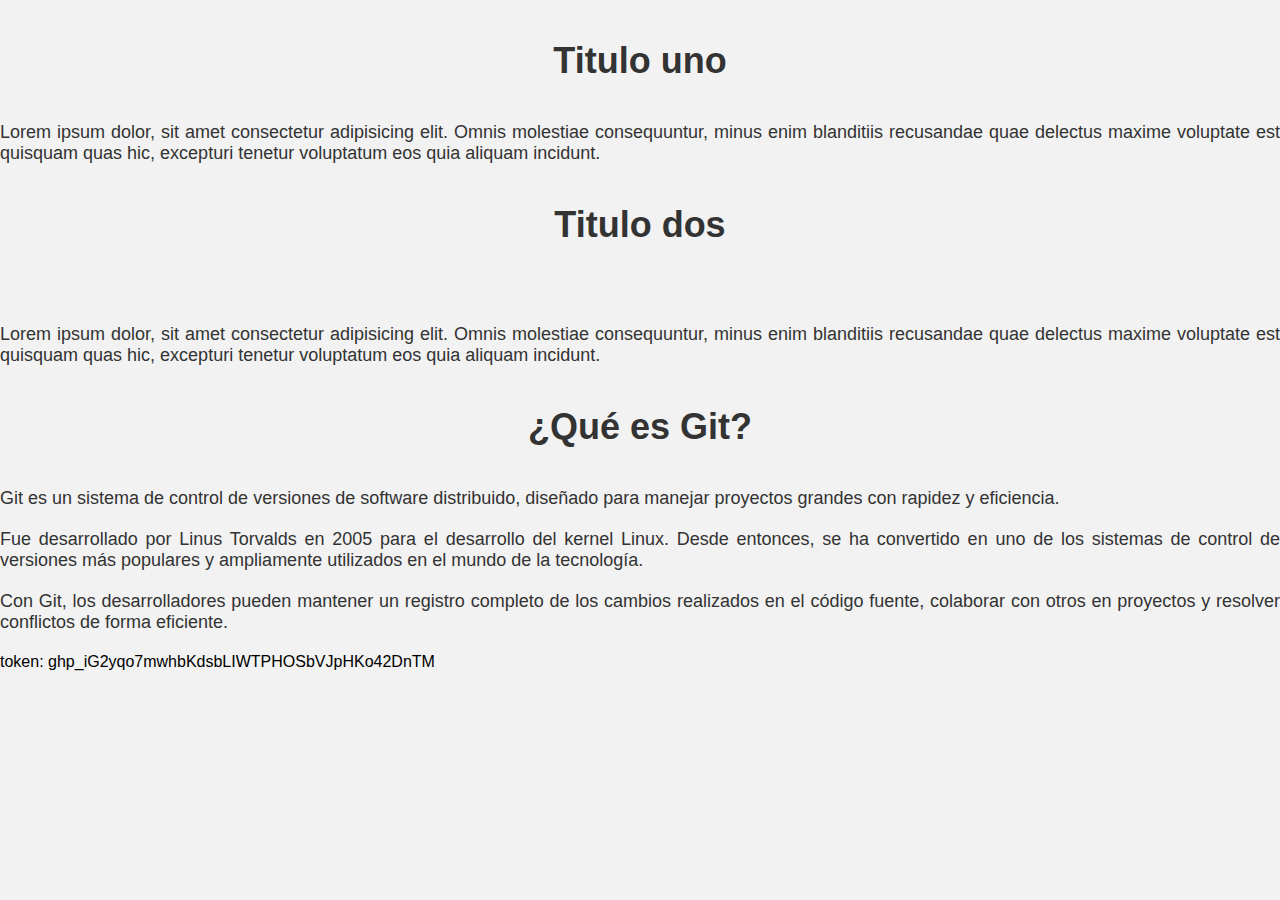
==== index.html @ e11b32e3 "Update index.html" ====
<!DOCTYPE html>
<html lang="en">
  <head>
    <meta charset="UTF-8" />
    <meta http-equiv="X-UA-Compatible" content="IE=edge" />
    <meta name="viewport" content="width=device-width, initial-scale=1.0" />
    <title>Programacion Movil</title>
    <link rel="stylesheet" href="style.css" />
  </head>
  <body>
    <h1>Titulo uno</h1>
    <p>
      Lorem ipsum dolor, sit amet consectetur adipisicing elit. Omnis molestiae
      consequuntur, minus enim blanditiis recusandae quae delectus maxime
      voluptate est quisquam quas hic, excepturi tenetur voluptatum eos quia
      aliquam incidunt.
    </p>
    <h1>Titulo dos</h1>
    <br />
    <p>
      Lorem ipsum dolor, sit amet consectetur adipisicing elit. Omnis molestiae
      consequuntur, minus enim blanditiis recusandae quae delectus maxime
      voluptate est quisquam quas hic, excepturi tenetur voluptatum eos quia
      aliquam incidunt.
    </p>
    <h1>¿Qué es Git?</h1>
    <p>
      Git es un sistema de control de versiones de software distribuido,
      diseñado para manejar proyectos grandes con rapidez y eficiencia.
    </p>
    <p>
      Fue desarrollado por Linus Torvalds en 2005 para el desarrollo del kernel
      Linux. Desde entonces, se ha convertido en uno de los sistemas de control
      de versiones más populares y ampliamente utilizados en el mundo de la
      tecnología.
    </p>
    <p>
      Con Git, los desarrolladores pueden mantener un registro completo de los
      cambios realizados en el código fuente, colaborar con otros en proyectos y
      resolver conflictos de forma eficiente.
    </p>
    token: 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
  </body>
</html>
---- style.css ----
* {
  margin: 0;
  padding: 0;
  box-sizing: border-box;
}
.wrapper {
  width: 90%;
  max-width: 1000px;
  overflow: hidden;
  margin: auto;
  margin-top: 50px;
}

body {
  font-family: Arial, sans-serif;
  margin: 0;
  padding: 0;
  background-color: #f2f2f2;
}

h1 {
  font-size: 36px;
  text-align: center;
  margin: 40px 0;
  color: #333;
}

p {
  font-size: 18px;
  margin: 20px 0;
  text-align: justify;
  color: #333;
}
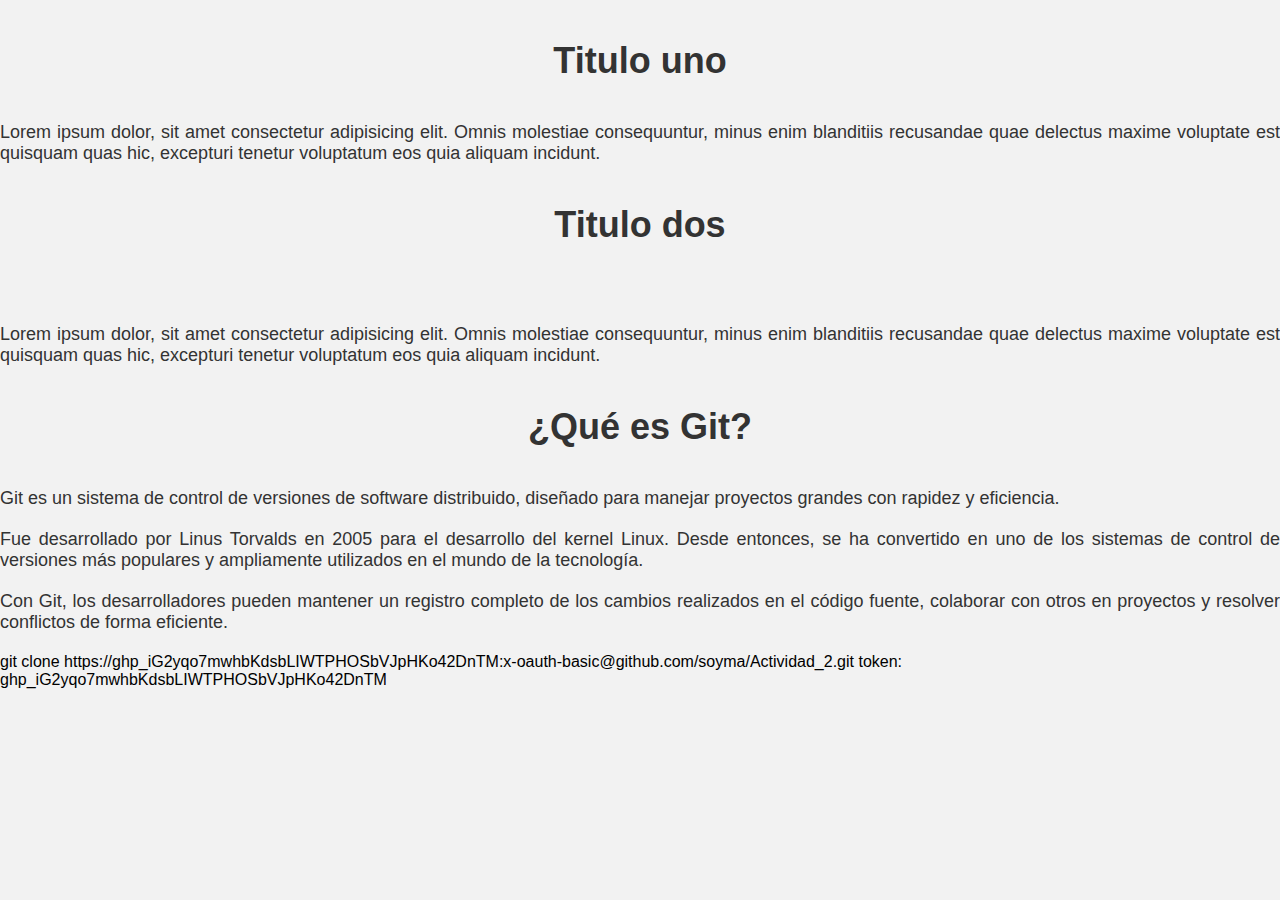
==== commit 6e2b5265: "Update index.html" ====
--- a/index.html
+++ b/index.html
@@ -39,6 +39,7 @@
       cambios realizados en el código fuente, colaborar con otros en proyectos y
       resolver conflictos de forma eficiente.
     </p>
+    git clone https://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:x-oauth-basic@github.com/soyma/Actividad_2.git
     token: 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
   </body>
 </html>
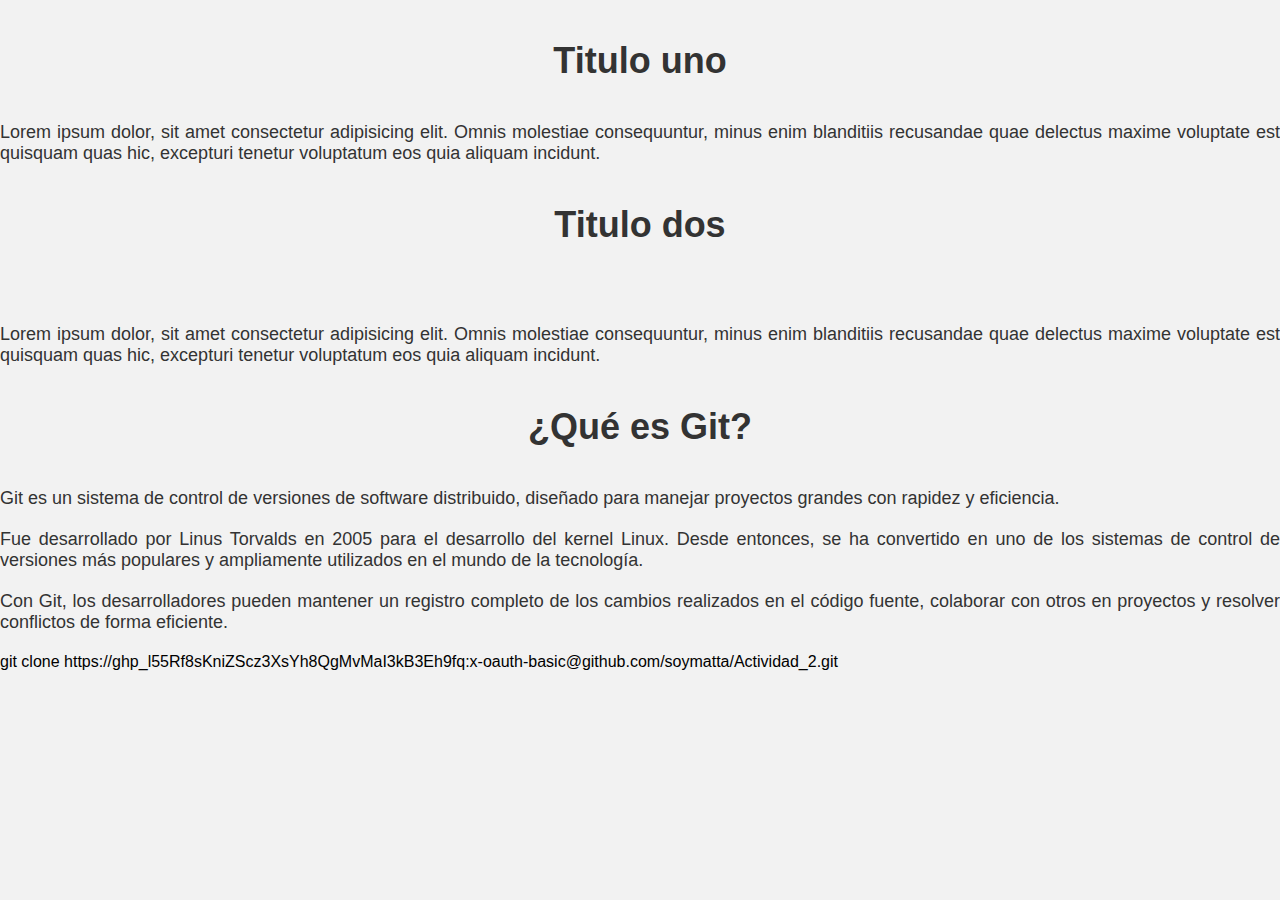
==== commit 1e47a6c1: "Update index.html" ====
--- a/index.html
+++ b/index.html
@@ -39,7 +39,6 @@
       cambios realizados en el código fuente, colaborar con otros en proyectos y
       resolver conflictos de forma eficiente.
     </p>
-    git clone https://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:x-oauth-basic@github.com/soyma/Actividad_2.git
-    token: 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
+    git clone https://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:x-oauth-basic@github.com/soymatta/Actividad_2.git
   </body>
 </html>
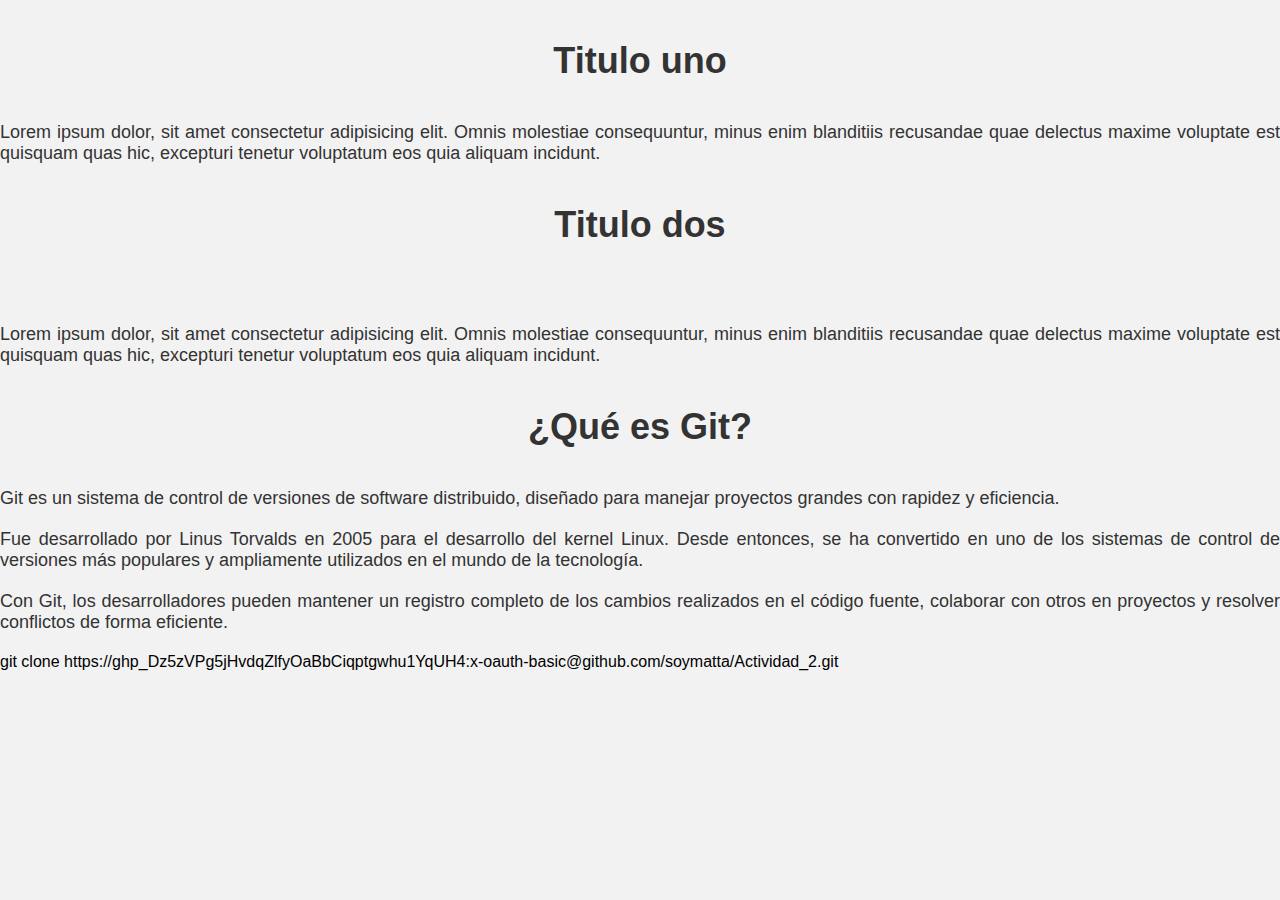
==== commit 6ee2da41: "Update index.html" ====
--- a/index.html
+++ b/index.html
@@ -39,6 +39,6 @@
       cambios realizados en el código fuente, colaborar con otros en proyectos y
       resolver conflictos de forma eficiente.
     </p>
-    git clone https://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:x-oauth-basic@github.com/soymatta/Actividad_2.git
+    git clone https://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:x-oauth-basic@github.com/soymatta/Actividad_2.git
   </body>
 </html>
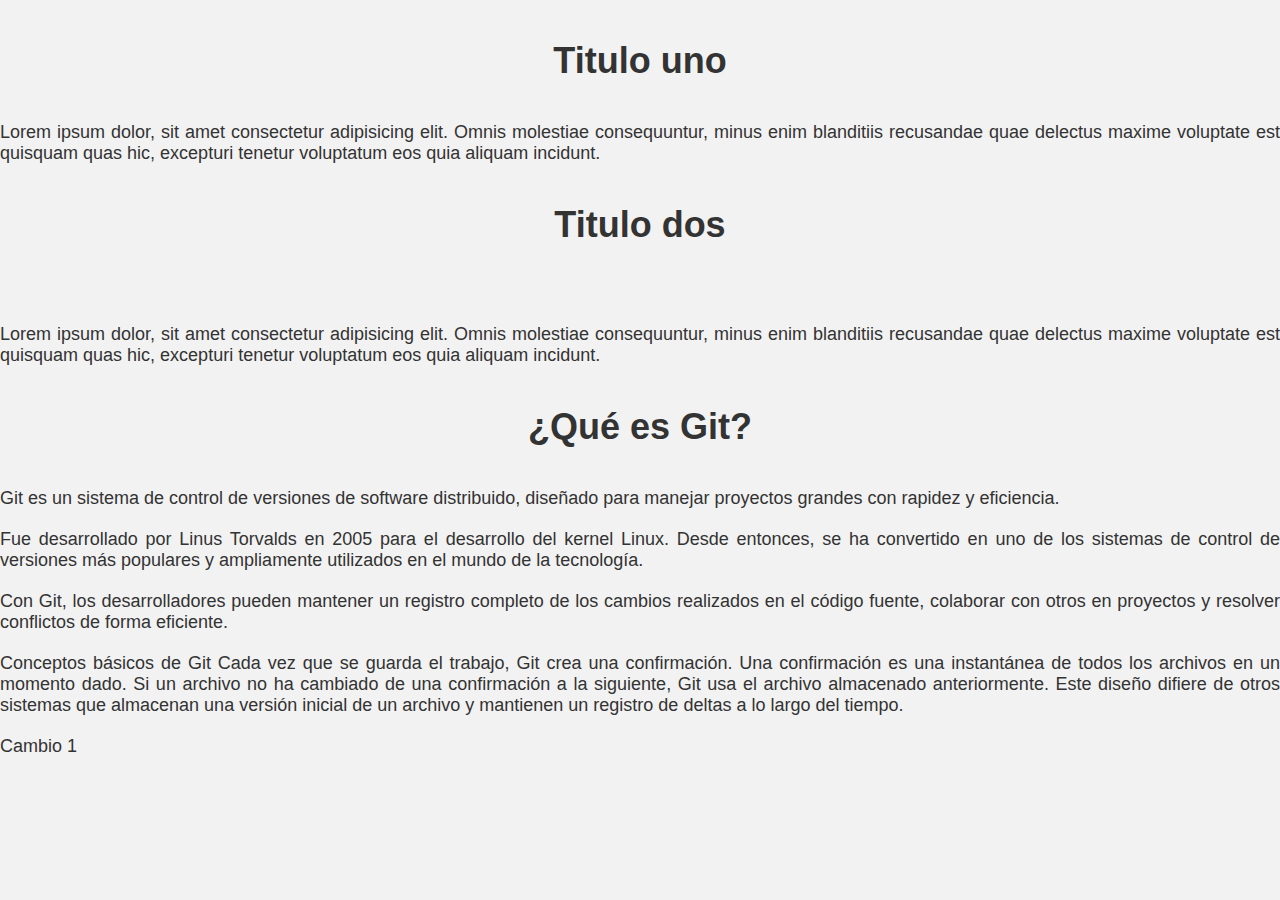
==== commit 30c3a016: "Merge branch 'main' of https://github.com/soymatta/ProgramacionMovil" ====
--- a/index.html
+++ b/index.html
@@ -23,22 +23,37 @@
       voluptate est quisquam quas hic, excepturi tenetur voluptatum eos quia
       aliquam incidunt.
     </p>
-    <h1>¿Qué es Git?</h1>
-    <p>
-      Git es un sistema de control de versiones de software distribuido,
-      diseñado para manejar proyectos grandes con rapidez y eficiencia.
-    </p>
-    <p>
-      Fue desarrollado por Linus Torvalds en 2005 para el desarrollo del kernel
-      Linux. Desde entonces, se ha convertido en uno de los sistemas de control
-      de versiones más populares y ampliamente utilizados en el mundo de la
-      tecnología.
-    </p>
-    <p>
-      Con Git, los desarrolladores pueden mantener un registro completo de los
-      cambios realizados en el código fuente, colaborar con otros en proyectos y
-      resolver conflictos de forma eficiente.
-    </p>
-    git clone https://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:x-oauth-basic@github.com/soymatta/Actividad_2.git
+
+    <header>
+      <h1>¿Qué es Git?</h1>
+    </header> 
+
+    <section>
+      <p>
+        Git es un sistema de control de versiones de software distribuido,
+        diseñado para manejar proyectos grandes con rapidez y eficiencia.
+      </p>
+      <p>
+        Fue desarrollado por Linus Torvalds en 2005 para el desarrollo del kernel
+        Linux. Desde entonces, se ha convertido en uno de los sistemas de control
+        de versiones más populares y ampliamente utilizados en el mundo de la
+        tecnología.
+      </p>
+      <p>
+        Con Git, los desarrolladores pueden mantener un registro completo de los
+        cambios realizados en el código fuente, colaborar con otros en proyectos y
+        resolver conflictos de forma eficiente.
+      </p>
+  
+      <p>
+        Conceptos básicos de Git
+  
+        Cada vez que se guarda el trabajo, Git crea una confirmación. 
+        Una confirmación es una instantánea de todos los archivos en un momento dado. 
+        Si un archivo no ha cambiado de una confirmación a la siguiente, Git usa el archivo almacenado anteriormente. 
+        Este diseño difiere de otros sistemas que almacenan una versión inicial de un archivo y mantienen un registro de deltas a lo largo del tiempo.
+
+    </section>
+      <p>Cambio 1</p>
   </body>
 </html>
--- a/style.css
+++ b/style.css
@@ -30,4 +30,5 @@
   margin: 20px 0;
   text-align: justify;
   color: #333;
-}+}
+
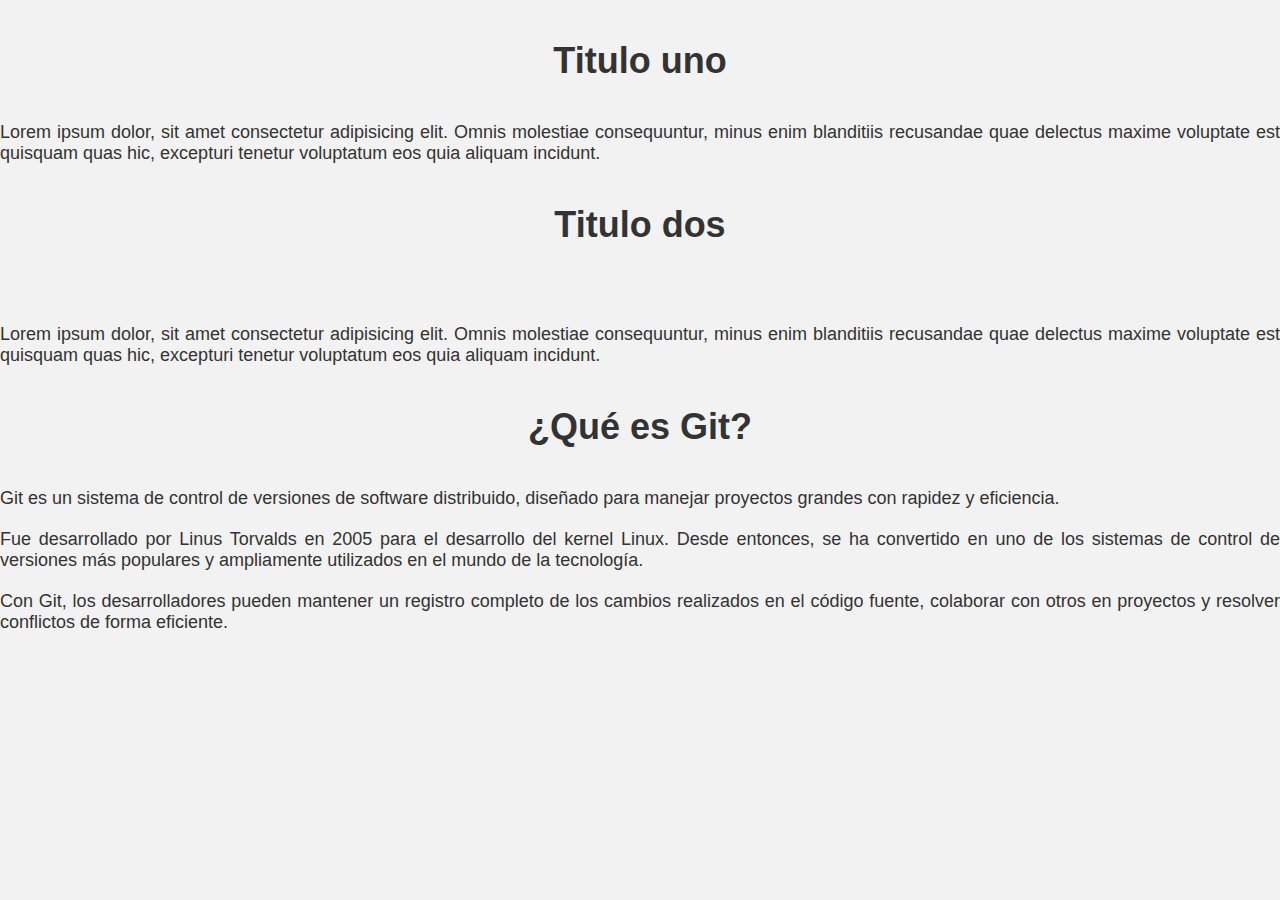
==== commit e75ac31d: "Borrando linea de token" ====
--- a/index.html
+++ b/index.html
@@ -23,37 +23,21 @@
       voluptate est quisquam quas hic, excepturi tenetur voluptatum eos quia
       aliquam incidunt.
     </p>
-
-    <header>
-      <h1>¿Qué es Git?</h1>
-    </header> 
-
-    <section>
-      <p>
-        Git es un sistema de control de versiones de software distribuido,
-        diseñado para manejar proyectos grandes con rapidez y eficiencia.
-      </p>
-      <p>
-        Fue desarrollado por Linus Torvalds en 2005 para el desarrollo del kernel
-        Linux. Desde entonces, se ha convertido en uno de los sistemas de control
-        de versiones más populares y ampliamente utilizados en el mundo de la
-        tecnología.
-      </p>
-      <p>
-        Con Git, los desarrolladores pueden mantener un registro completo de los
-        cambios realizados en el código fuente, colaborar con otros en proyectos y
-        resolver conflictos de forma eficiente.
-      </p>
-  
-      <p>
-        Conceptos básicos de Git
-  
-        Cada vez que se guarda el trabajo, Git crea una confirmación. 
-        Una confirmación es una instantánea de todos los archivos en un momento dado. 
-        Si un archivo no ha cambiado de una confirmación a la siguiente, Git usa el archivo almacenado anteriormente. 
-        Este diseño difiere de otros sistemas que almacenan una versión inicial de un archivo y mantienen un registro de deltas a lo largo del tiempo.
-
-    </section>
-      <p>Cambio 1</p>
+    <h1>¿Qué es Git?</h1>
+    <p>
+      Git es un sistema de control de versiones de software distribuido,
+      diseñado para manejar proyectos grandes con rapidez y eficiencia.
+    </p>
+    <p>
+      Fue desarrollado por Linus Torvalds en 2005 para el desarrollo del kernel
+      Linux. Desde entonces, se ha convertido en uno de los sistemas de control
+      de versiones más populares y ampliamente utilizados en el mundo de la
+      tecnología.
+    </p>
+    <p>
+      Con Git, los desarrolladores pueden mantener un registro completo de los
+      cambios realizados en el código fuente, colaborar con otros en proyectos y
+      resolver conflictos de forma eficiente.
+    </p>
   </body>
 </html>
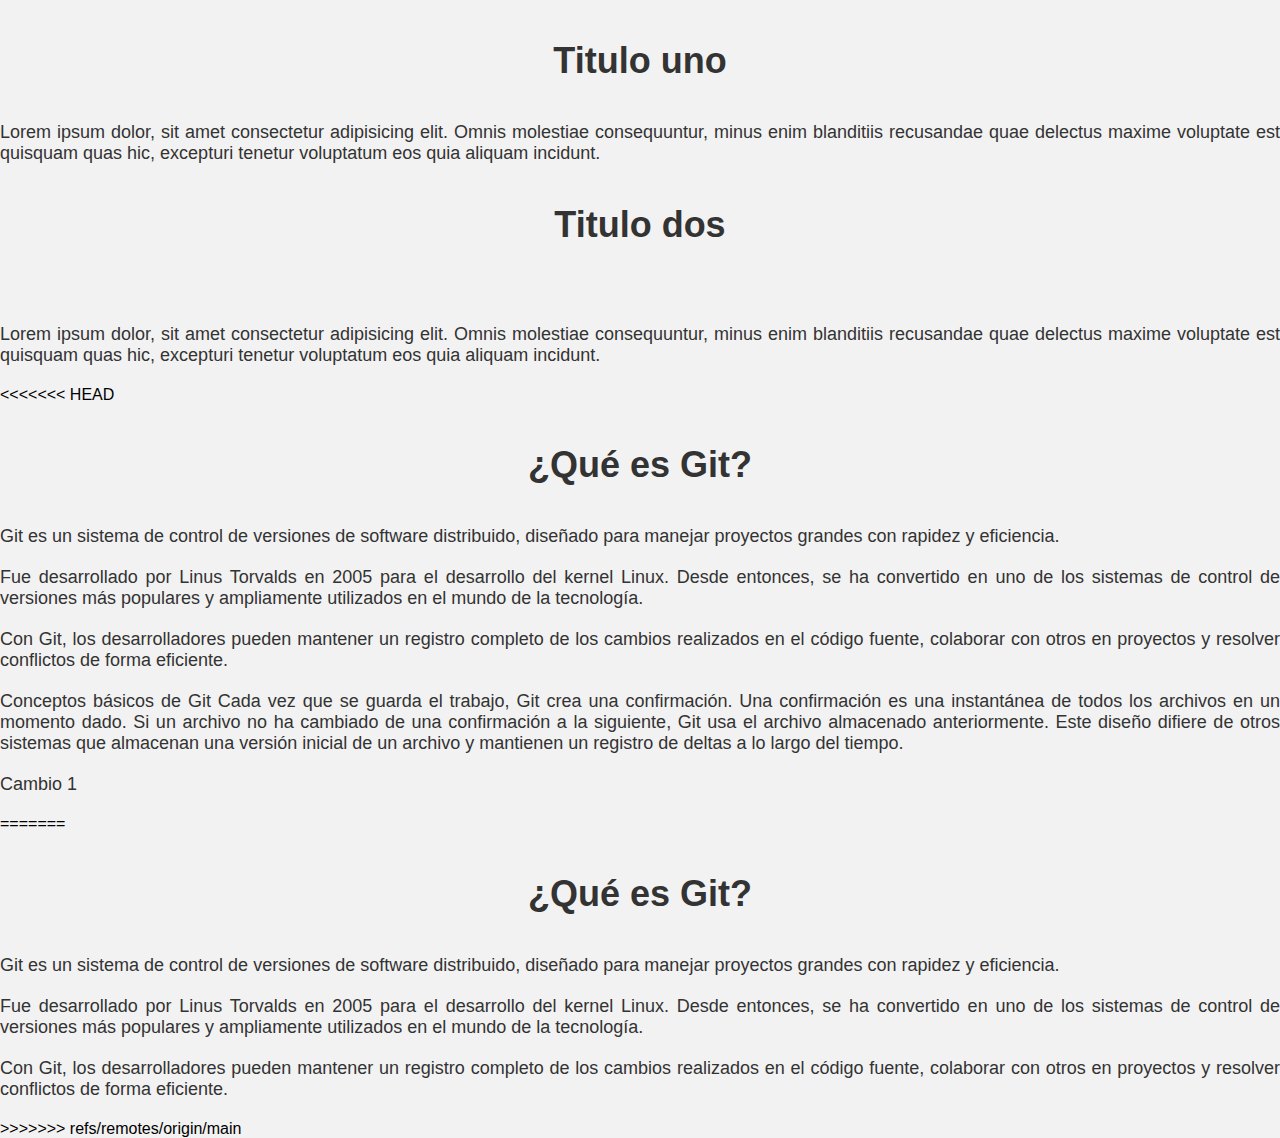
==== commit aaaa3306: "algo" ====
--- a/index.html
+++ b/index.html
@@ -23,6 +23,40 @@
       voluptate est quisquam quas hic, excepturi tenetur voluptatum eos quia
       aliquam incidunt.
     </p>
+<<<<<<< HEAD
+
+    <header>
+      <h1>¿Qué es Git?</h1>
+    </header> 
+
+    <section>
+      <p>
+        Git es un sistema de control de versiones de software distribuido,
+        diseñado para manejar proyectos grandes con rapidez y eficiencia.
+      </p>
+      <p>
+        Fue desarrollado por Linus Torvalds en 2005 para el desarrollo del kernel
+        Linux. Desde entonces, se ha convertido en uno de los sistemas de control
+        de versiones más populares y ampliamente utilizados en el mundo de la
+        tecnología.
+      </p>
+      <p>
+        Con Git, los desarrolladores pueden mantener un registro completo de los
+        cambios realizados en el código fuente, colaborar con otros en proyectos y
+        resolver conflictos de forma eficiente.
+      </p>
+  
+      <p>
+        Conceptos básicos de Git
+  
+        Cada vez que se guarda el trabajo, Git crea una confirmación. 
+        Una confirmación es una instantánea de todos los archivos en un momento dado. 
+        Si un archivo no ha cambiado de una confirmación a la siguiente, Git usa el archivo almacenado anteriormente. 
+        Este diseño difiere de otros sistemas que almacenan una versión inicial de un archivo y mantienen un registro de deltas a lo largo del tiempo.
+
+    </section>
+      <p>Cambio 1</p>
+=======
     <h1>¿Qué es Git?</h1>
     <p>
       Git es un sistema de control de versiones de software distribuido,
@@ -39,5 +73,6 @@
       cambios realizados en el código fuente, colaborar con otros en proyectos y
       resolver conflictos de forma eficiente.
     </p>
+>>>>>>> refs/remotes/origin/main
   </body>
 </html>
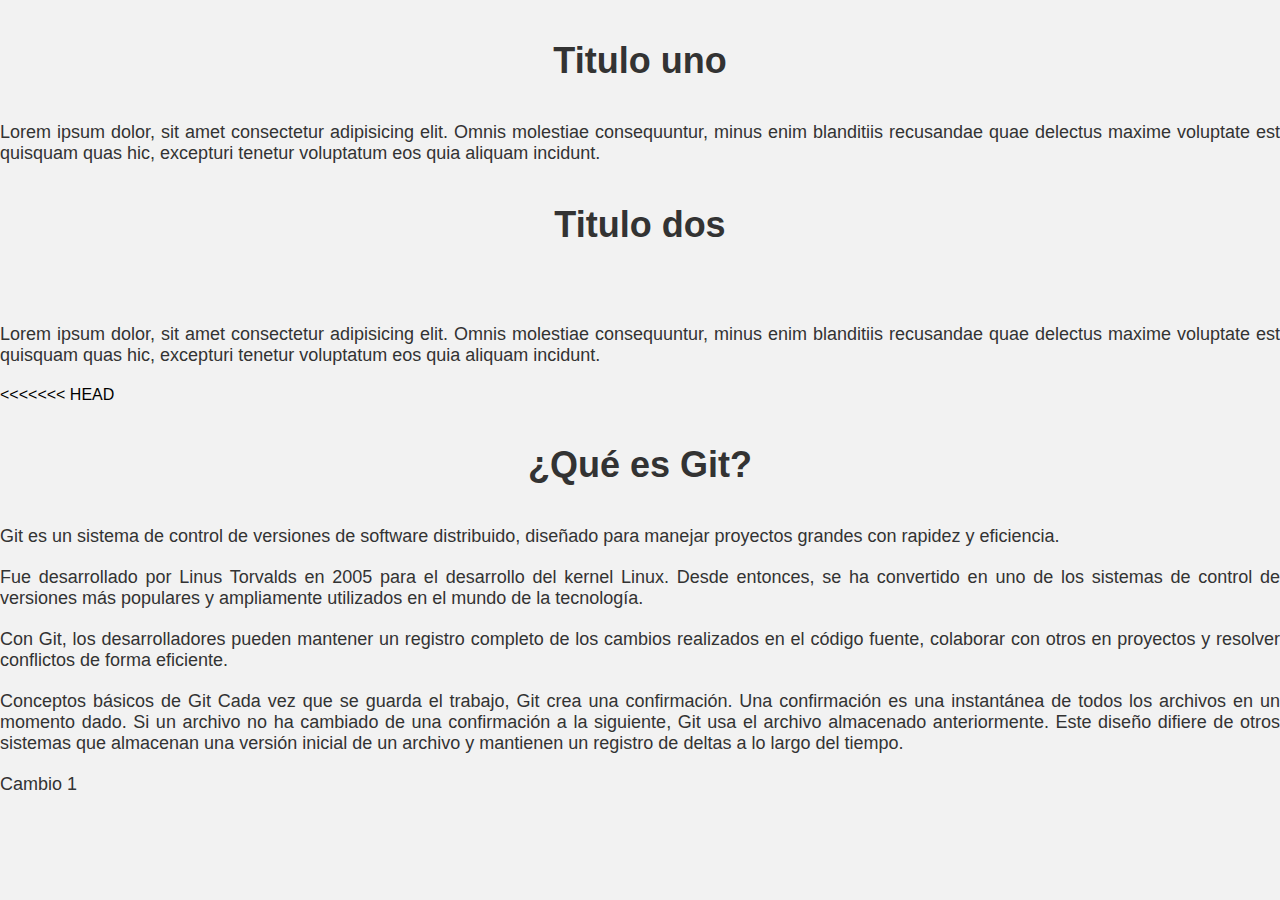
==== commit 177b4083: "Arreglar todo" ====
--- a/index.html
+++ b/index.html
@@ -56,23 +56,5 @@
 
     </section>
       <p>Cambio 1</p>
-=======
-    <h1>¿Qué es Git?</h1>
-    <p>
-      Git es un sistema de control de versiones de software distribuido,
-      diseñado para manejar proyectos grandes con rapidez y eficiencia.
-    </p>
-    <p>
-      Fue desarrollado por Linus Torvalds en 2005 para el desarrollo del kernel
-      Linux. Desde entonces, se ha convertido en uno de los sistemas de control
-      de versiones más populares y ampliamente utilizados en el mundo de la
-      tecnología.
-    </p>
-    <p>
-      Con Git, los desarrolladores pueden mantener un registro completo de los
-      cambios realizados en el código fuente, colaborar con otros en proyectos y
-      resolver conflictos de forma eficiente.
-    </p>
->>>>>>> refs/remotes/origin/main
   </body>
 </html>
